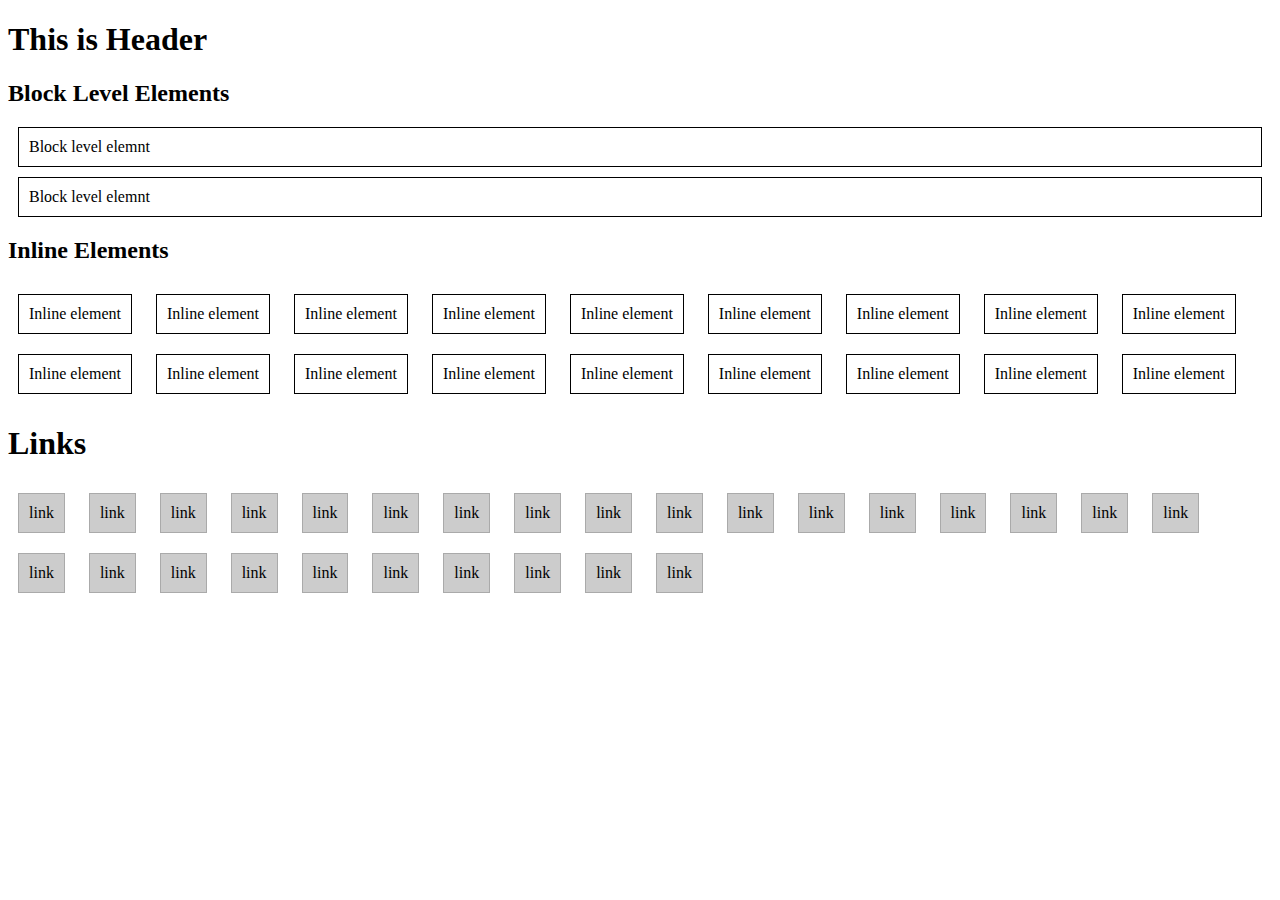
==== index.html @ 2f1a353b "Block-level Elements - example in index.html (41)" ====
<!DOCTYPE html>
<html lang="en">
<head>

    <meta charset="UTF-8">
    <meta http-equiv="X-UA-Compatible" content="IE=edge">
    <meta name="viewport" content="width=device-width, initial-scale=1.0">
    <title>CSS for begginers</title>
    <link rel="stylesheet" type="text/css" href="css/syntax.css">

</head>
<body>

    <div id="main-content">

        <h1>This is Header</h1>
        <h2>Block Level Elements</h2>
        <div class="block">Block level elemnt</div>
        <div class="block">Block level elemnt</div>
        <h2>Inline Elements</h2>
        <span class="inline">Inline element</span>
        <span class="inline">Inline element</span>
        <span class="inline">Inline element</span>
        <span class="inline">Inline element</span>
        <span class="inline">Inline element</span>
        <span class="inline">Inline element</span>
        <span class="inline">Inline element</span>
        <span class="inline">Inline element</span>
        <span class="inline">Inline element</span>
        <span class="inline">Inline element</span>
        <span class="inline">Inline element</span>
        <span class="inline">Inline element</span>
        <span class="inline">Inline element</span>
        <span class="inline">Inline element</span>
        <span class="inline">Inline element</span>
        <span class="inline">Inline element</span>
        <span class="inline">Inline element</span>
        <span class="inline">Inline element</span>



    </div>

    <div>
        <h1>Links</h1>
        <a href="#">link</a>
        <a href="#">link</a>
        <a href="#">link</a>
        <a href="#">link</a>
        <a href="#">link</a>
        <a href="#">link</a>
        <a href="#">link</a>
        <a href="#">link</a>
        <a href="#">link</a>
        <a href="#">link</a>
        <a href="#">link</a>
        <a href="#">link</a>
        <a href="#">link</a>
        <a href="#">link</a>
        <a href="#">link</a>
        <a href="#">link</a>
        <a href="#">link</a>
        <a href="#">link</a>
        <a href="#">link</a>
        <a href="#">link</a>
        <a href="#">link</a>
        <a href="#">link</a>
        <a href="#">link</a>
        <a href="#">link</a>
        <a href="#">link</a>
        <a href="#">link</a>
        <a href="#">link</a>
    </div>
    
</body>
</html>
---- css/syntax.css ----
.block{
    padding: 10px;
    margin: 10px;
    border: 1px solid #000;
}

.inline{
    padding: 10px;
    margin: 10px;
    border: 1px solid #000;
    display: inline-block;
}

a{
    padding: 10px;
    margin: 10px;
    background-color: #ccc;
    border: 1px solid #aaa;
    color: #000;
    text-decoration: none;
    display: inline-block;
}
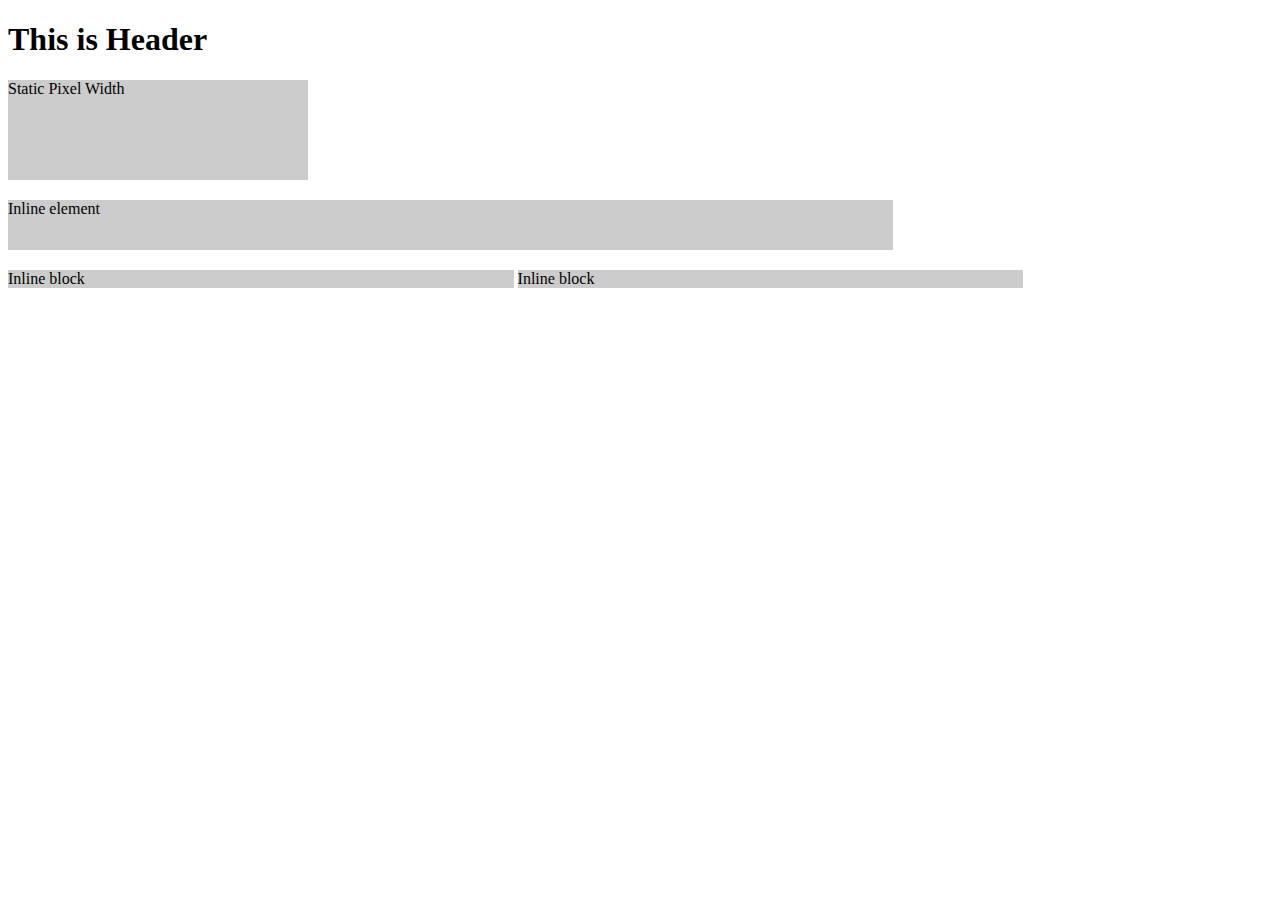
==== commit c6291fb3: "Width & Height - example in index.html (42)" ====
--- a/index.html
+++ b/index.html
@@ -14,63 +14,14 @@
     <div id="main-content">
 
         <h1>This is Header</h1>
-        <h2>Block Level Elements</h2>
-        <div class="block">Block level elemnt</div>
-        <div class="block">Block level elemnt</div>
-        <h2>Inline Elements</h2>
-        <span class="inline">Inline element</span>
-        <span class="inline">Inline element</span>
-        <span class="inline">Inline element</span>
-        <span class="inline">Inline element</span>
-        <span class="inline">Inline element</span>
-        <span class="inline">Inline element</span>
-        <span class="inline">Inline element</span>
-        <span class="inline">Inline element</span>
-        <span class="inline">Inline element</span>
-        <span class="inline">Inline element</span>
-        <span class="inline">Inline element</span>
-        <span class="inline">Inline element</span>
-        <span class="inline">Inline element</span>
-        <span class="inline">Inline element</span>
-        <span class="inline">Inline element</span>
-        <span class="inline">Inline element</span>
-        <span class="inline">Inline element</span>
-        <span class="inline">Inline element</span>
-
-
+        
+        <div class="static-width">Static Pixel Width</div>
+        <div class="percentage-width">Inline element</div>
+        <div class="inline-block">Inline block</div>
+        <div class="inline-block">Inline block</div>
 
     </div>
 
-    <div>
-        <h1>Links</h1>
-        <a href="#">link</a>
-        <a href="#">link</a>
-        <a href="#">link</a>
-        <a href="#">link</a>
-        <a href="#">link</a>
-        <a href="#">link</a>
-        <a href="#">link</a>
-        <a href="#">link</a>
-        <a href="#">link</a>
-        <a href="#">link</a>
-        <a href="#">link</a>
-        <a href="#">link</a>
-        <a href="#">link</a>
-        <a href="#">link</a>
-        <a href="#">link</a>
-        <a href="#">link</a>
-        <a href="#">link</a>
-        <a href="#">link</a>
-        <a href="#">link</a>
-        <a href="#">link</a>
-        <a href="#">link</a>
-        <a href="#">link</a>
-        <a href="#">link</a>
-        <a href="#">link</a>
-        <a href="#">link</a>
-        <a href="#">link</a>
-        <a href="#">link</a>
-    </div>
     
 </body>
 </html>--- a/css/syntax.css
+++ b/css/syntax.css
@@ -1,22 +1,17 @@
-.block{
-    padding: 10px;
-    margin: 10px;
-    border: 1px solid #000;
+#main-content div{
+    background-color: #ccc;
+    margin: 0 0 20px 0;
+}
+.static-width{
+    width: 300px;
+    height: 100px;
 }
 
-.inline{
-    padding: 10px;
-    margin: 10px;
-    border: 1px solid #000;
-    display: inline-block;
+.percentage-width{
+    width: 70%;
+    height: 50px;
 }
-
-a{
-    padding: 10px;
-    margin: 10px;
-    background-color: #ccc;
-    border: 1px solid #aaa;
-    color: #000;
-    text-decoration: none;
+.inline-block{
+    width: 40%;
     display: inline-block;
 }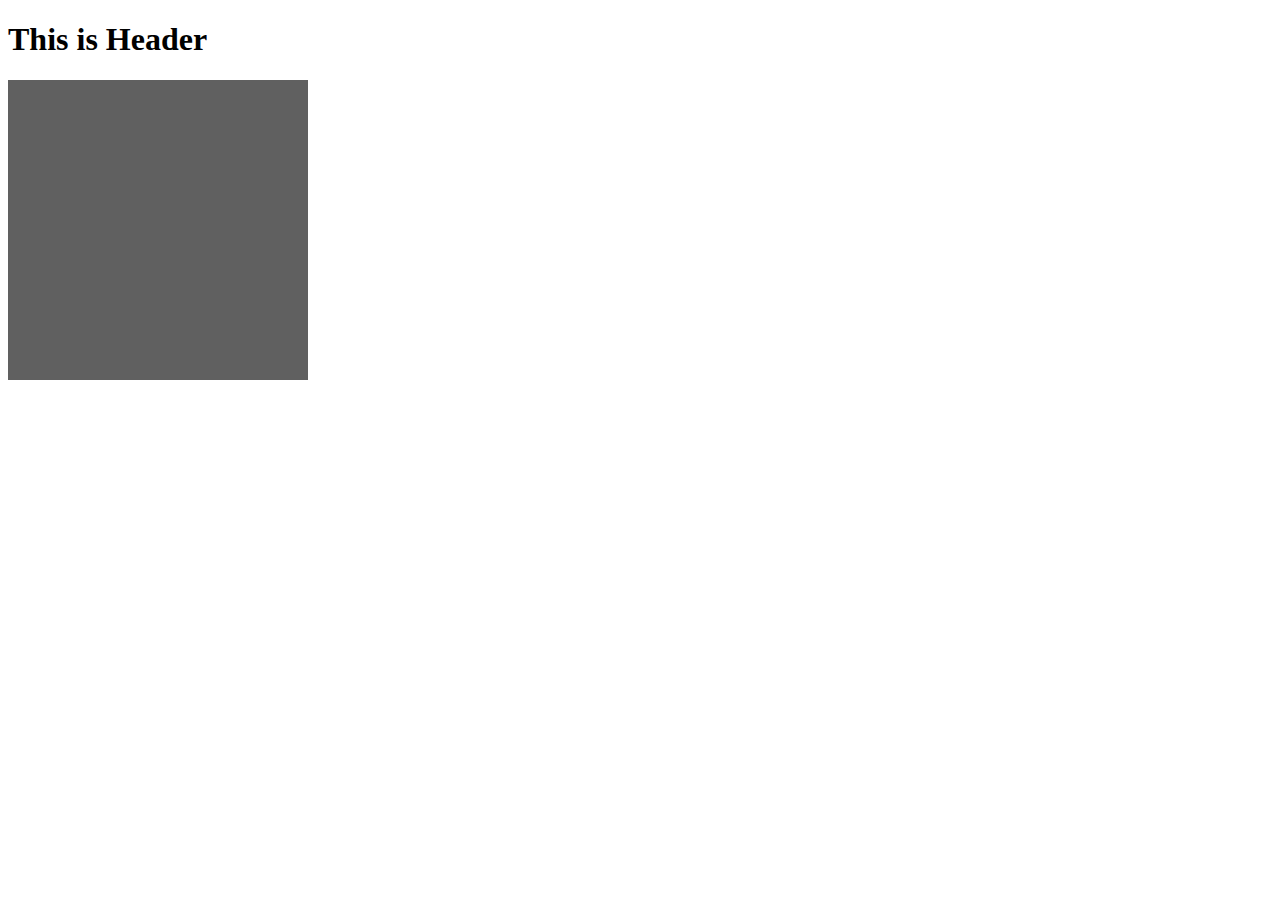
==== commit c34591e2: "Backgrounds - examples in index.html (44)" ====
--- a/index.html
+++ b/index.html
@@ -15,11 +15,8 @@
 
         <h1>This is Header</h1>
         
-        <div class="static-width">Static Pixel Width</div>
-        <div class="percentage-width">Inline element</div>
-        <div class="inline-block">Inline block</div>
-        <div class="inline-block">Inline block</div>
-
+        <div class="static-width"></div>
+    
     </div>
 
     
--- a/css/syntax.css
+++ b/css/syntax.css
@@ -1,17 +1,11 @@
-#main-content div{
-    background-color: #ccc;
-    margin: 0 0 20px 0;
-}
+
 .static-width{
     width: 300px;
-    height: 100px;
+    height: 300px;
+    background-color: #606060;
+    background-image: url(https://media.istockphoto.com/photos/bulb-picture-id139085190);
+
+    background-position: center;
+    background-size: 200px;
 }
 
-.percentage-width{
-    width: 70%;
-    height: 50px;
-}
-.inline-block{
-    width: 40%;
-    display: inline-block;
-}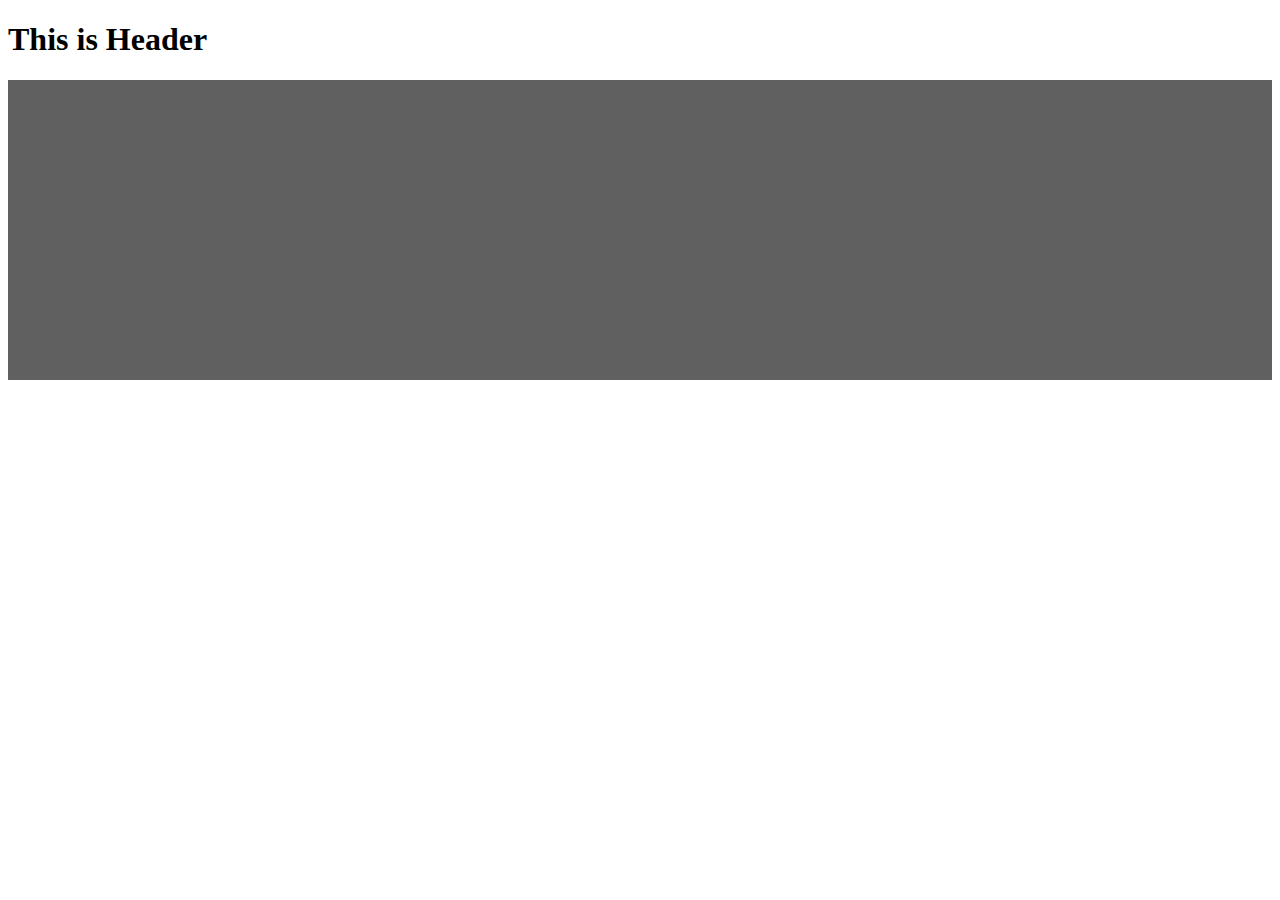
==== commit 90a27f27: "Multiple Backgrounds - example in index.html (46)" ====
--- a/index.html
+++ b/index.html
@@ -15,7 +15,7 @@
 
         <h1>This is Header</h1>
         
-        <div class="static-width"></div>
+        <div id="banner"></div>
     
     </div>
 
--- a/css/syntax.css
+++ b/css/syntax.css
@@ -1,11 +1,17 @@
-
-.static-width{
-    width: 300px;
+#banner{
+    background-color: #606060;
+    width: 100%;
     height: 300px;
-    background-color: #606060;
-    background-image: url(https://media.istockphoto.com/photos/bulb-picture-id139085190);
-
-    background-position: center;
-    background-size: 200px;
+    background-image: url(http://clipart-library.com/newimages/leaf-clip-art-7.gif), url(http://clipart-library.com/newimages/leaf-clip-art-21.png);
+    background-repeat: no-repeat, no-repeat;
+    /*background-repeat: no-repeat; - to samo co wyżej*/
+    background-position: center, top left;
+    background-size: 250px, 100% ;
 }
 
+/*
+ http://clipart-library.com/newimages/leaf-clip-art-7.gif
+
+ http://clipart-library.com/newimages/leaf-clip-art-21.png
+
+*/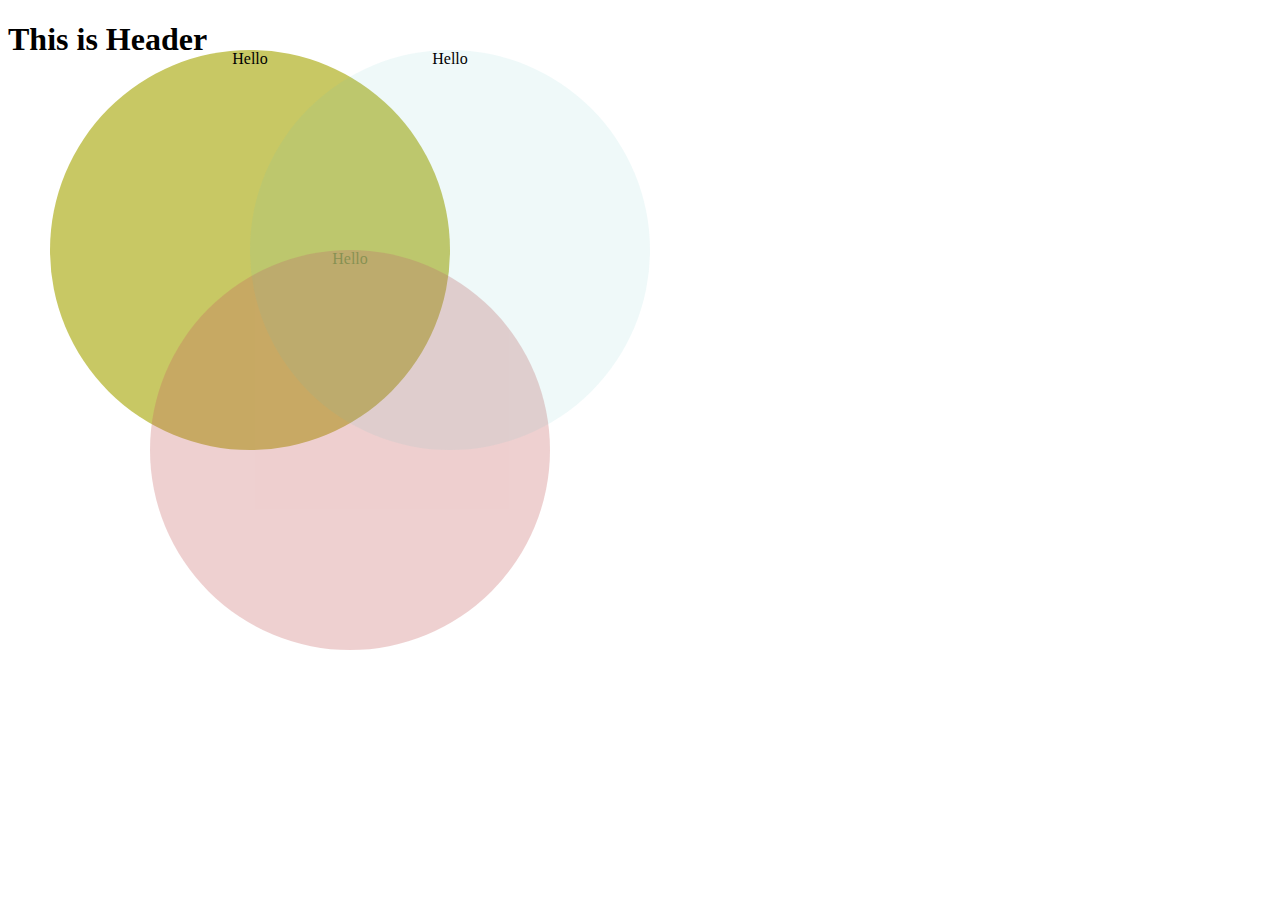
==== commit b056254f: "Opacity - example in index.html (48)" ====
--- a/index.html
+++ b/index.html
@@ -15,7 +15,9 @@
 
         <h1>This is Header</h1>
         
-        <div id="banner"></div>
+        <div id="circle">Hello</div>
+        <div id="circle-2">Hello</div>
+        <div id="circle-3">Hello</div>
     
     </div>
 
--- a/css/syntax.css
+++ b/css/syntax.css
@@ -1,17 +1,34 @@
-#banner{
-    background-color: #606060;
-    width: 100%;
-    height: 300px;
-    background-image: url(http://clipart-library.com/newimages/leaf-clip-art-7.gif), url(http://clipart-library.com/newimages/leaf-clip-art-21.png);
-    background-repeat: no-repeat, no-repeat;
-    /*background-repeat: no-repeat; - to samo co wyżej*/
-    background-position: center, top left;
-    background-size: 250px, 100% ;
+#circle{
+    width: 400px;
+    height: 400px;
+    position: absolute;
+    background: rgb(200, 200, 100);
+    border-radius: 200px;
+    top: 50px;
+    left:50px;
+    opacity: 1;
+    text-align: center;
 }
 
-/*
- http://clipart-library.com/newimages/leaf-clip-art-7.gif
+#circle-2{
+    width: 400px;
+    height: 400px;
+    position: absolute;
+    background: rgb(200, 100, 100);
+    border-radius: 200px;
+    top: 250px;
+    left:150px;
+    opacity: 0.3;
+    text-align: center;
+}
 
- http://clipart-library.com/newimages/leaf-clip-art-21.png
-
-*/+#circle-3{
+    width: 400px;
+    height: 400px;
+    position: absolute;
+    background: rgba(100, 200, 200,0.1);
+    border-radius: 200px;
+    top: 50px;
+    left:250px;
+    text-align: center;
+}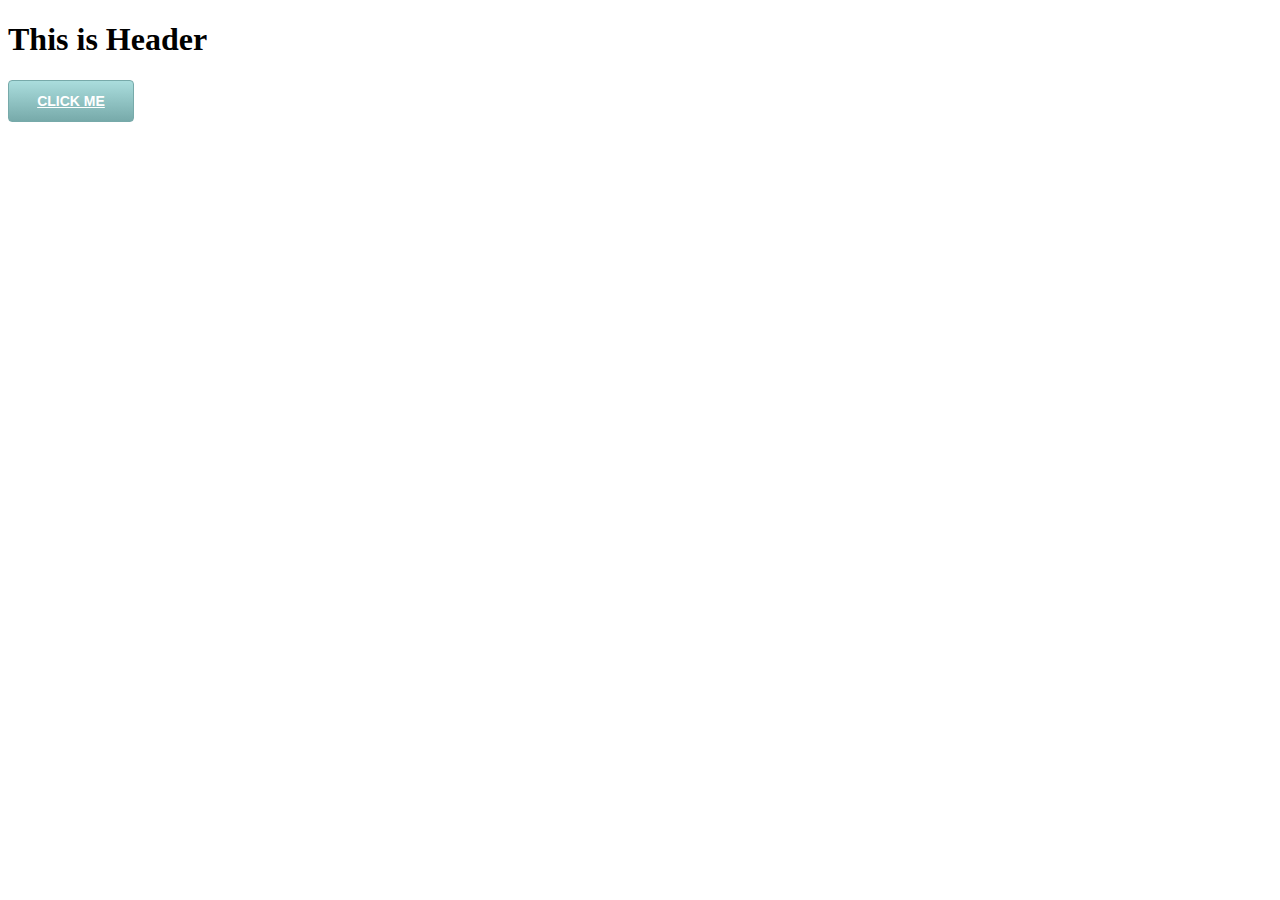
==== commit 3019b49a: "Gradients - example in index.html (49)" ====
--- a/index.html
+++ b/index.html
@@ -15,9 +15,7 @@
 
         <h1>This is Header</h1>
         
-        <div id="circle">Hello</div>
-        <div id="circle-2">Hello</div>
-        <div id="circle-3">Hello</div>
+        <a class="button" href="#">Click Me</a>
     
     </div>
 
--- a/css/syntax.css
+++ b/css/syntax.css
@@ -1,34 +1,25 @@
-#circle{
-    width: 400px;
-    height: 400px;
-    position: absolute;
-    background: rgb(200, 200, 100);
-    border-radius: 200px;
-    top: 50px;
-    left:50px;
-    opacity: 1;
+.button{
+    display: block;
+    width: 100px;
+    padding: 12px;
+    border: 1px solid #77aaaa;
+    font-family: Arial;
+    font-weight: bold;
+    text-transform: uppercase;
+    color: #fff;
+    font-size: 14px;
     text-align: center;
+    border-radius: 4px;
+    background: #aadddd;
+    background:-moz-linear-gradient(top, #aadddd 0%, #77aaaa 100%);
+    background: -webkit-linear-gradient(top, #aadddd 0%, #77aaaa 100%);
+    background: linear-gradient(top, #aadddd 0%, #77aaaa 100%);
+
 }
 
-#circle-2{
-    width: 400px;
-    height: 400px;
-    position: absolute;
-    background: rgb(200, 100, 100);
-    border-radius: 200px;
-    top: 250px;
-    left:150px;
-    opacity: 0.3;
-    text-align: center;
-}
-
-#circle-3{
-    width: 400px;
-    height: 400px;
-    position: absolute;
-    background: rgba(100, 200, 200,0.1);
-    border-radius: 200px;
-    top: 50px;
-    left:250px;
-    text-align: center;
+.button:hover{
+    background: #77aaaa;
+    background:-moz-linear-gradient(bottom, #aadddd 0%, #77aaaa 100%);
+    background: -webkit-linear-gradient(bottom, #aadddd 0%, #77aaaa 100%);
+    background: linear-gradient(bottom, #aadddd 0%, #77aaaa 100%);  
 }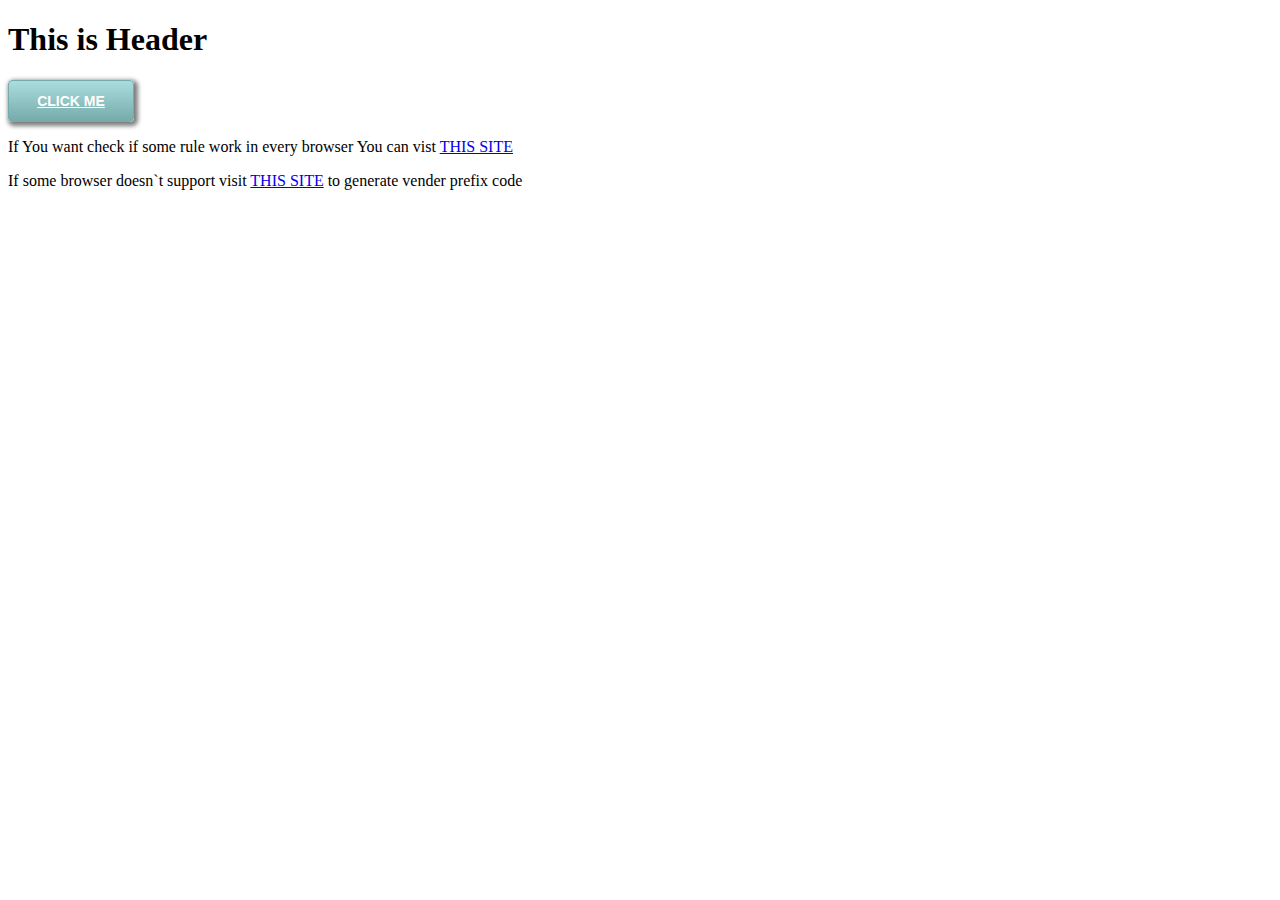
==== commit 92dccb3c: "Browsers Support info in index.html (51)" ====
--- a/index.html
+++ b/index.html
@@ -16,6 +16,8 @@
         <h1>This is Header</h1>
         
         <a class="button" href="#">Click Me</a>
+        <p>If You want check if some rule work in every browser You can vist <a href="https://caniuse.com" target="blank">THIS SITE</a></p>
+        <p>If some browser doesn`t support visit <a href="https://pleeease.io/" target="blank">THIS SITE</a> to generate vender prefix code</p>
     
     </div>
 
--- a/css/syntax.css
+++ b/css/syntax.css
@@ -14,6 +14,8 @@
     background:-moz-linear-gradient(top, #aadddd 0%, #77aaaa 100%);
     background: -webkit-linear-gradient(top, #aadddd 0%, #77aaaa 100%);
     background: linear-gradient(top, #aadddd 0%, #77aaaa 100%);
+    box-shadow: 2px 2px 4px 2px rgba(40, 40, 40, 0.6);
+    /* box-shadow: horizotal pos, vetical position, blur, spread, color*/
 
 }
 
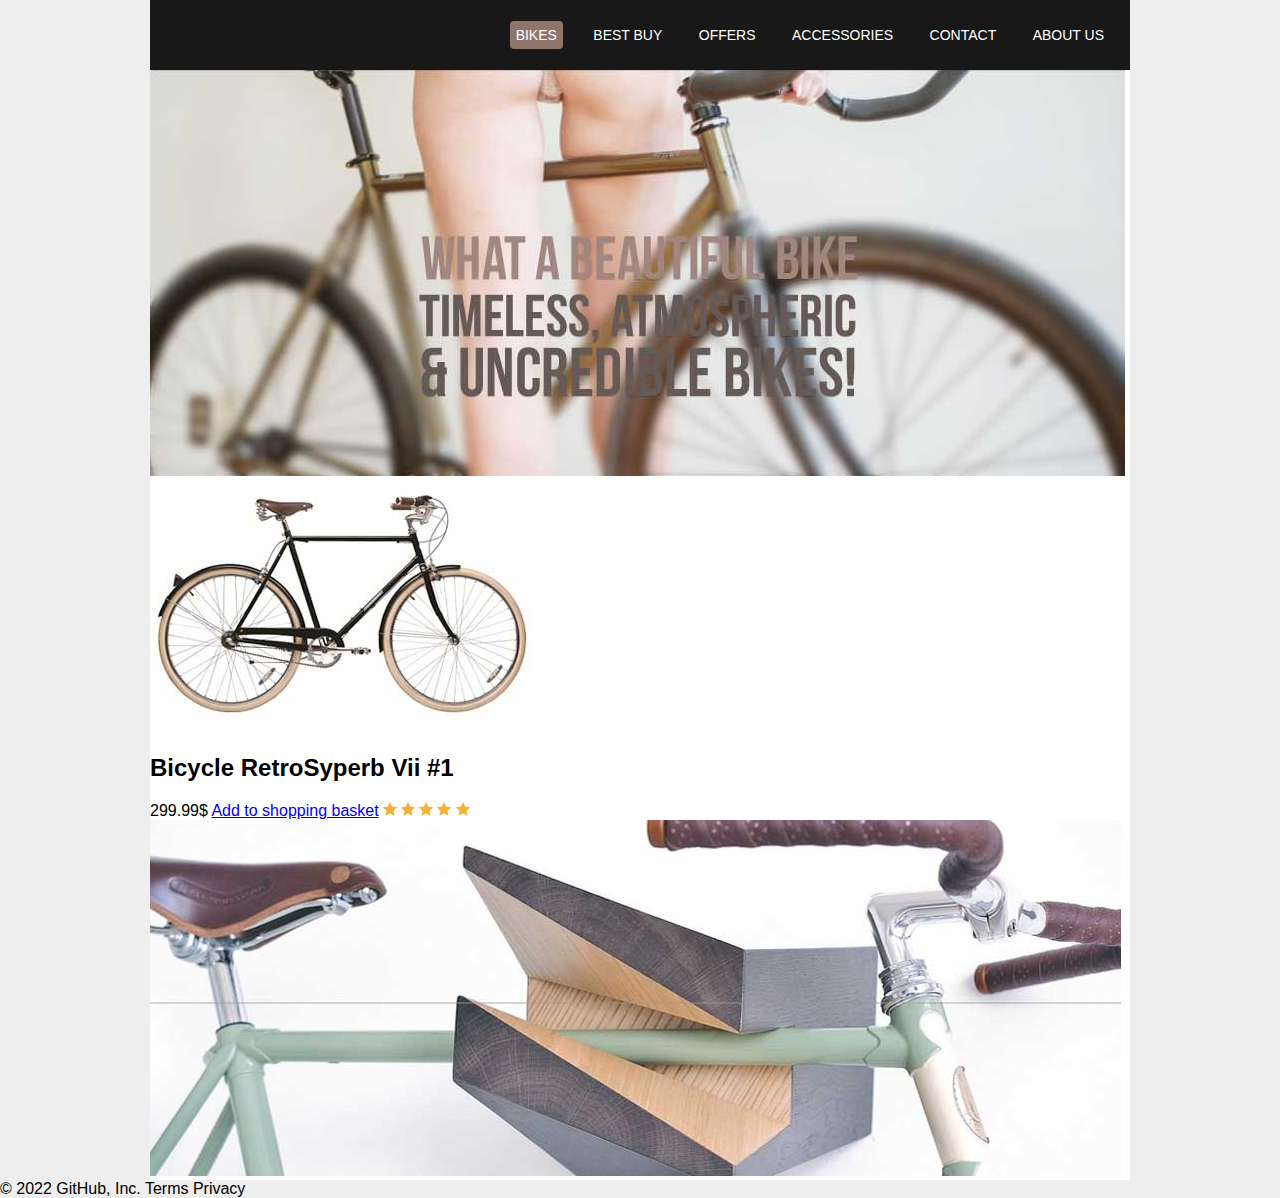
==== commit 195c2ac8: "Build Wbside Part1 (52)" ====
--- a/index.html
+++ b/index.html
@@ -1,26 +1,46 @@
 <!DOCTYPE html>
+
 <html lang="en">
-<head>
-
-    <meta charset="UTF-8">
-    <meta http-equiv="X-UA-Compatible" content="IE=edge">
-    <meta name="viewport" content="width=device-width, initial-scale=1.0">
-    <title>CSS for begginers</title>
-    <link rel="stylesheet" type="text/css" href="css/syntax.css">
-
-</head>
-<body>
-
-    <div id="main-content">
-
-        <h1>This is Header</h1>
+    <head>
+        <meta charset="utf-8" />
+        <title>Bikes!</title>
+        <link href="style.css" type="text/css" rel="stylesheet">
+    </head>
+    <body>
         
-        <a class="button" href="#">Click Me</a>
-        <p>If You want check if some rule work in every browser You can vist <a href="https://caniuse.com" target="blank">THIS SITE</a></p>
-        <p>If some browser doesn`t support visit <a href="https://pleeease.io/" target="blank">THIS SITE</a> to generate vender prefix code</p>
-    
-    </div>
-
-    
-</body>
-</html>+        <div id="wrapper">
+            
+            <nav id="main-navigation">
+                <ul>
+                    <li><a href="#" class="current">Bikes</a></li>
+                    <li><a href="#">Best Buy</a></li>
+                    <li><a href="#">Offers</a></li>
+                    <li><a href="#">Accessories</a></li>
+                    <li><a href="#">Contact</a></li>
+                    <li><a href="#">About Us</a></li>
+                </ul>    
+            </nav>
+            
+            <div id="lead-banner">
+                <img src="images/lead-banner.jpg" alt="Bikes!">
+            </div>
+            
+            <section id="shop">
+                <img class="product-image" src="images/bike.jpg" alt="RetroSyperb image">
+                <h2 class="product-name">Bicycle RetroSyperb Vii #1</h2>
+                <span class="price">299.99$</span>
+                <a class="add-to-bag" href="#">Add to shopping basket</a>
+                <img class="rating" src="images/stars.png" alt="star-rating">
+            </section>
+            
+            <div id="footer-banner">
+                <img src="images/footer.jpg" alt="pic of bike">
+            </div>
+            
+        </div>
+        
+    </body>
+</html>
+© 2022 GitHub, Inc.
+Terms
+Privacy
--- a/style.css
+++ b/style.css
@@ -0,0 +1,46 @@
+body{
+    font-family: arial;
+    margin: 0;
+    background: #eee;
+}
+
+#wrapper{
+    width: 980px;
+    margin: 0 auto;
+    background: #fff;
+}
+
+#main-navigation{
+    background: #181818;
+    padding: 10px;
+}
+#main-navigation ul{
+    text-align: right;
+    list-style-type: none;
+    margin-right: 10px;
+}
+
+#main-navigation li{
+    display: inline-block;
+    margin-left: 20px;
+}
+
+#main-navigation a{
+    color: #fff;
+    text-decoration: none;
+    text-transform: uppercase;
+    font-size: 14px;
+    padding: 6px;
+}
+
+#main-navigation a.current{
+    background: #8f746c;
+    border-radius: 4px;
+}
+
+
+
+
+
+
+
